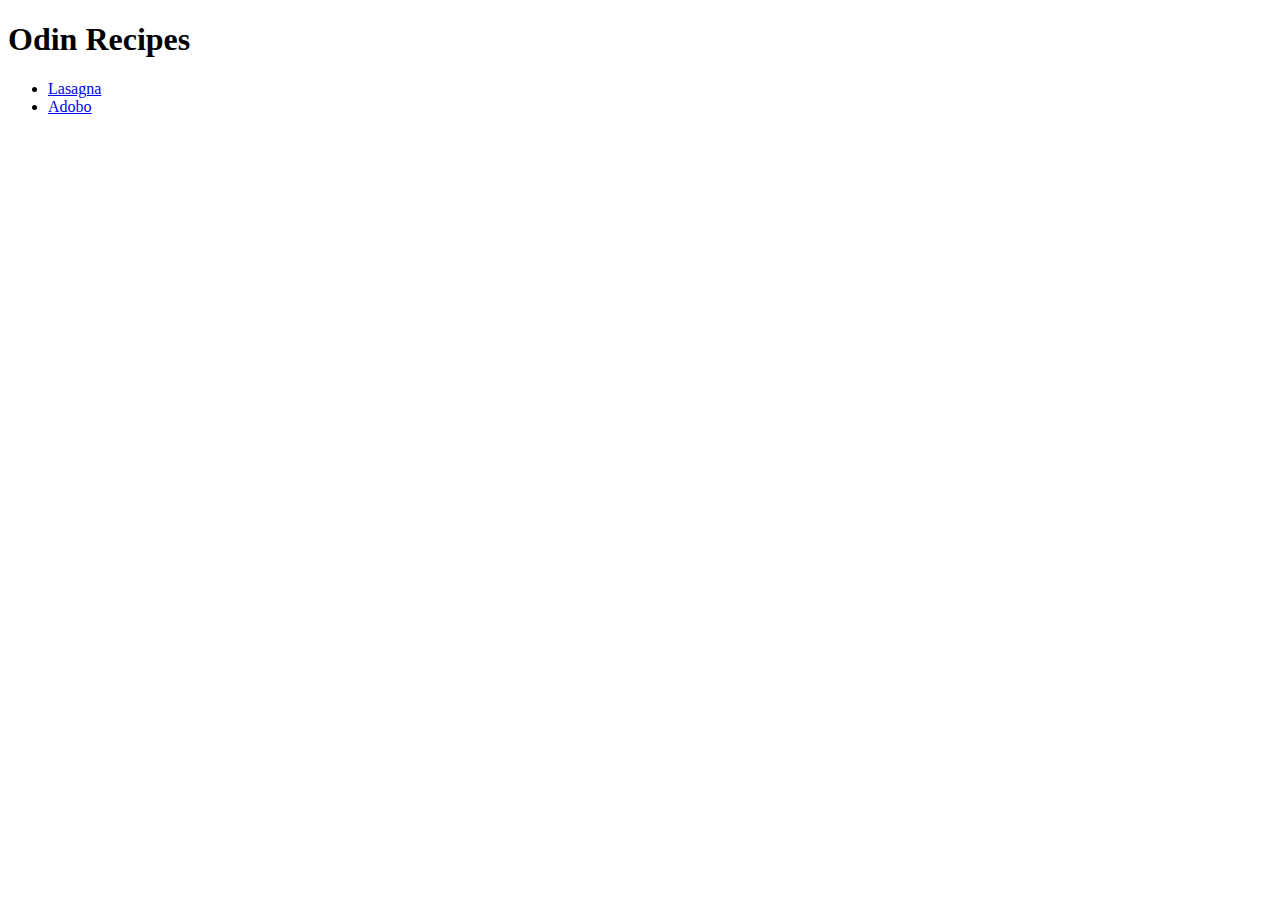
==== index.html @ da3c5143 "Convert links into unordered list" ====
<!DOCTYPE html>
<html lang="en">
<head>
    <meta charset="UTF-8">
    <meta http-equiv="X-UA-Compatible" content="IE=edge">
    <meta name="viewport" content="width=device-width, initial-scale=1.0">
    <title>Document</title>
</head>
<body>
    <h1>Odin Recipes</h1>
    <ul>
        <li><a href="./recipes/lasagna.html">Lasagna</a></li>
        <li><a href="./recipes/adobo.html">Adobo</a></li>
    </ul>
    
</body>
</html>
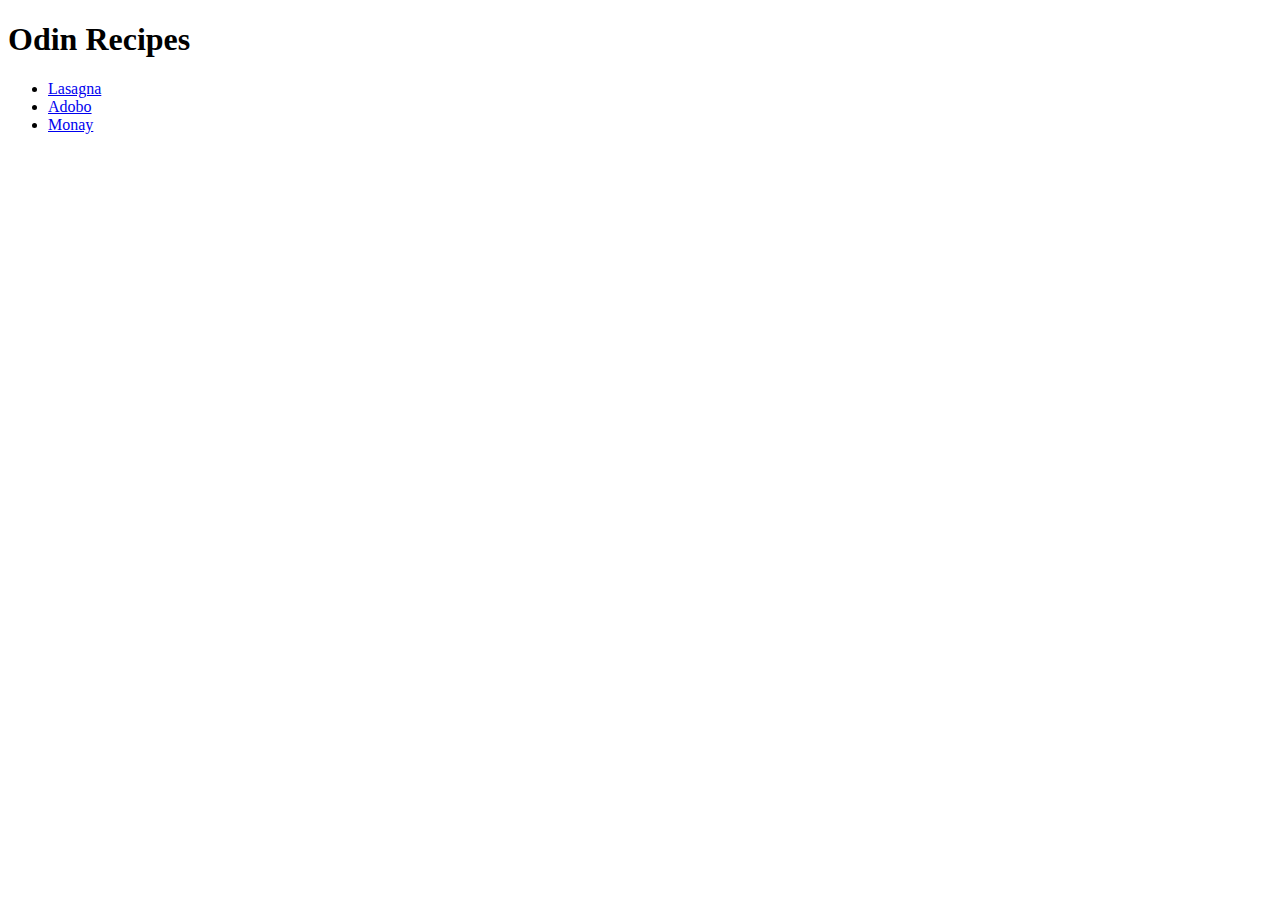
==== commit d4c7e869: "Add styles.css" ====
--- a/index.html
+++ b/index.html
@@ -4,6 +4,7 @@
     <meta charset="UTF-8">
     <meta http-equiv="X-UA-Compatible" content="IE=edge">
     <meta name="viewport" content="width=device-width, initial-scale=1.0">
+    <link rel="stylesheet" href="styles.css">
     <title>Document</title>
 </head>
 <body>
@@ -11,7 +12,7 @@
     <ul>
         <li><a href="./recipes/lasagna.html">Lasagna</a></li>
         <li><a href="./recipes/adobo.html">Adobo</a></li>
+        <li><a href="./recipes/monay.html">Monay</a></li>
     </ul>
-    
 </body>
 </html>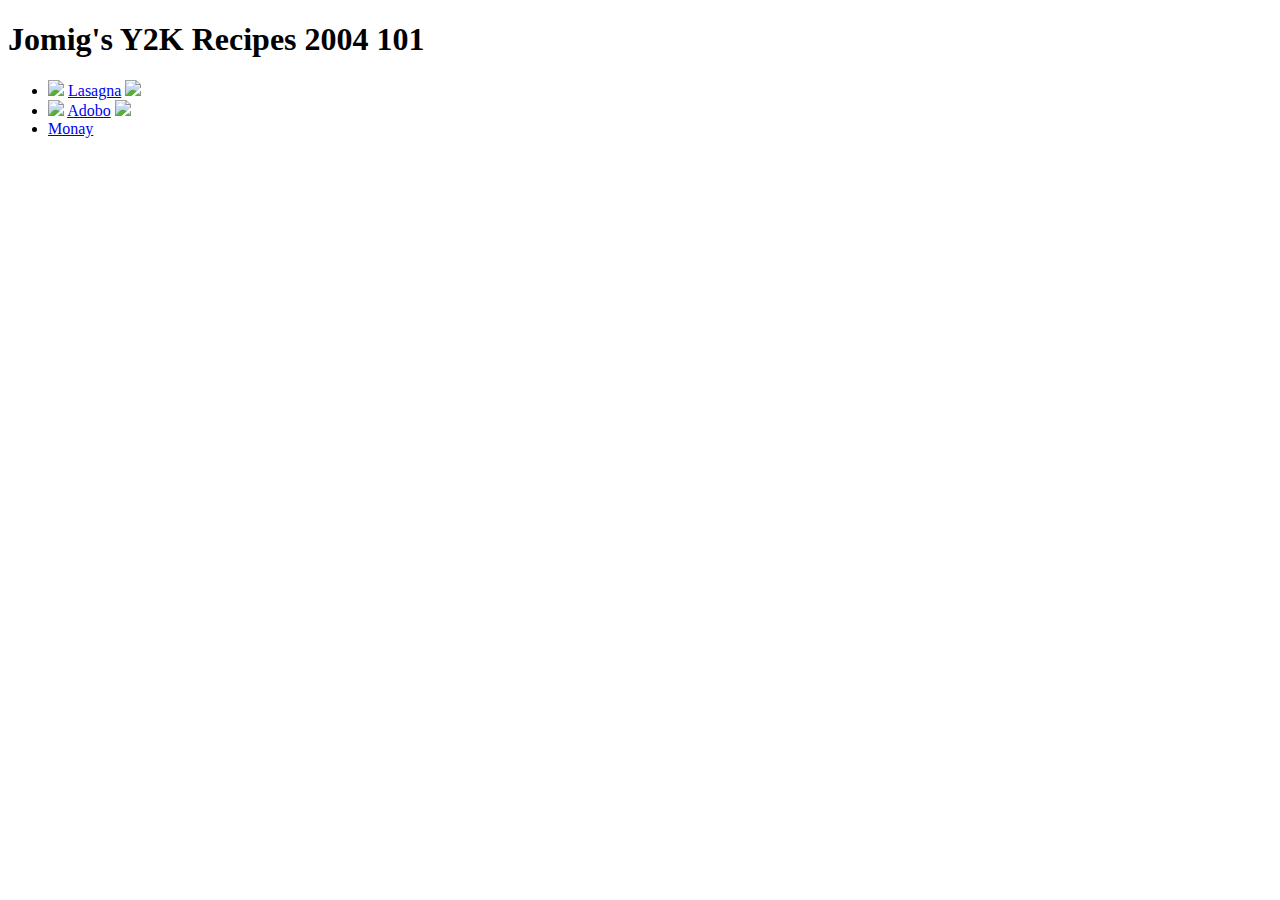
==== commit b82575b3: "Add images to sides of links" ====
--- a/index.html
+++ b/index.html
@@ -8,11 +8,20 @@
     <title>Document</title>
 </head>
 <body>
-    <h1>Odin Recipes</h1>
-    <ul>
-        <li><a href="./recipes/lasagna.html">Lasagna</a></li>
-        <li><a href="./recipes/adobo.html">Adobo</a></li>
-        <li><a href="./recipes/monay.html">Monay</a></li>
-    </ul>
+    <div class="mainrecipes">
+        <h1>Jomig's Y2K Recipes 2004 101</h1>
+        <ul class="unorderedlist">
+            <li class="mainlist">
+                <img class ="imgicon" src="https://www.pngmart.com/files/5/Lasagna-PNG-Transparent-Image.png">
+                <a href="./recipes/lasagna.html">Lasagna</a>
+                <img class ="imgicon" src="https://www.pngmart.com/files/5/Lasagna-PNG-Transparent-Image.png"></li>
+            <li class="mainlist">
+                <img class ="imgicon" src="https://www.pngmart.com/files/5/Lasagna-PNG-Transparent-Image.png">
+                <a href="./recipes/adobo.html">Adobo</a>
+                <img class ="imgicon" src="https://www.pngmart.com/files/5/Lasagna-PNG-Transparent-Image.png">
+            </li>
+            <li class="mainlist"><a href="./recipes/monay.html">Monay</a></li>
+        </ul>
+    </div>
 </body>
 </html>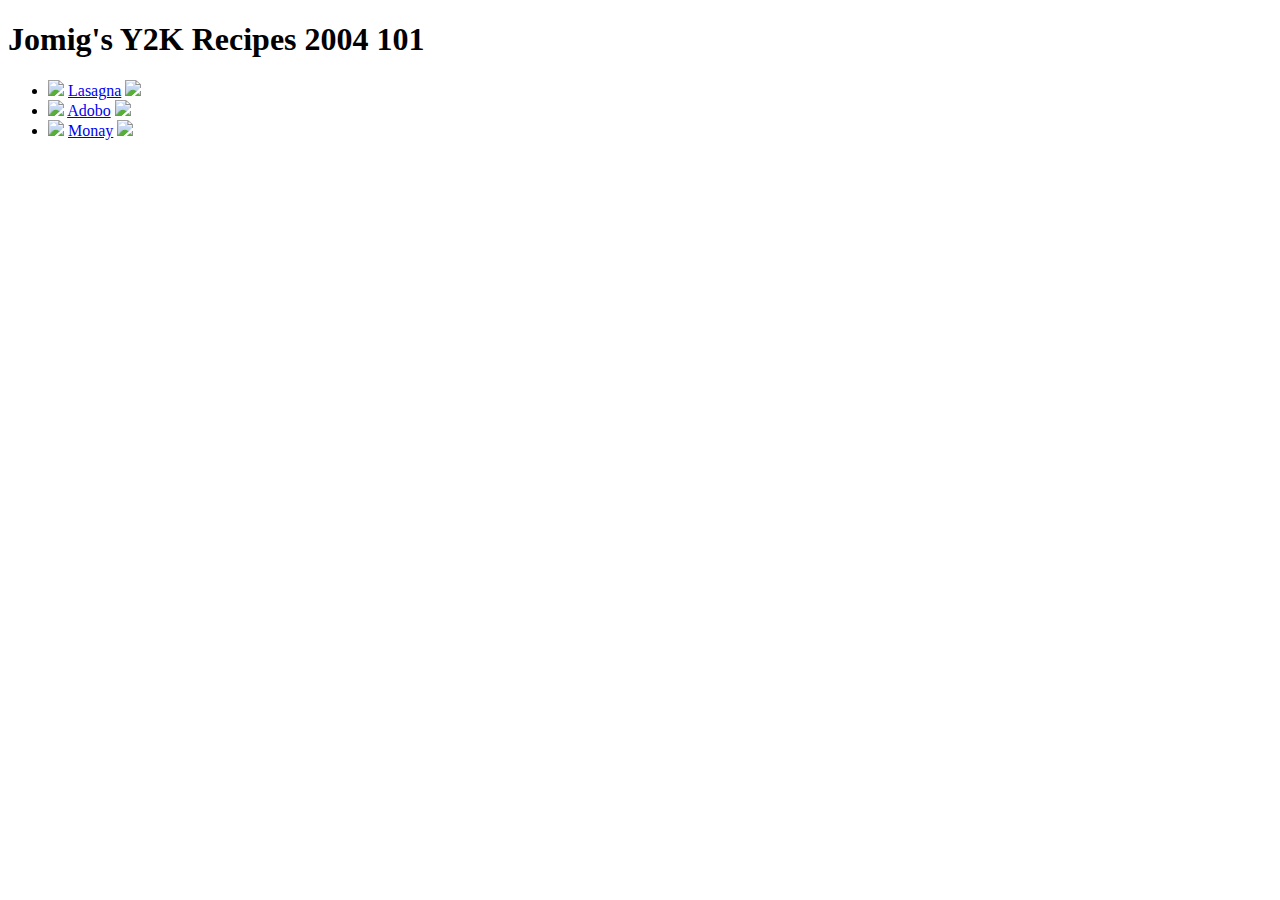
==== commit 0f600b4a: "Change title" ====
--- a/index.html
+++ b/index.html
@@ -5,7 +5,7 @@
     <meta http-equiv="X-UA-Compatible" content="IE=edge">
     <meta name="viewport" content="width=device-width, initial-scale=1.0">
     <link rel="stylesheet" href="styles.css">
-    <title>Document</title>
+    <title>Jomig's Recipes</title>
 </head>
 <body>
     <div class="mainrecipes">
@@ -16,11 +16,15 @@
                 <a href="./recipes/lasagna.html">Lasagna</a>
                 <img class ="imgicon" src="https://www.pngmart.com/files/5/Lasagna-PNG-Transparent-Image.png"></li>
             <li class="mainlist">
-                <img class ="imgicon" src="https://www.pngmart.com/files/5/Lasagna-PNG-Transparent-Image.png">
+                <img class ="imgicon" src="https://queen.jollibee.com.ph/2022/01/6-pc.-Chickenjoy-Solo.png">
                 <a href="./recipes/adobo.html">Adobo</a>
-                <img class ="imgicon" src="https://www.pngmart.com/files/5/Lasagna-PNG-Transparent-Image.png">
+                <img class ="imgicon" src="https://queen.jollibee.com.ph/2022/01/6-pc.-Chickenjoy-Solo.png">
             </li>
-            <li class="mainlist"><a href="./recipes/monay.html">Monay</a></li>
+            <li class="mainlist">
+                <img class ="imgicon" src="https://www.juliesbakeshop.com.ph/wp-content/uploads/Monay.png">
+                <a href="./recipes/monay.html">Monay</a>
+                <img class ="imgicon" src="https://www.juliesbakeshop.com.ph/wp-content/uploads/Monay.png">
+            </li>
         </ul>
     </div>
 </body>
